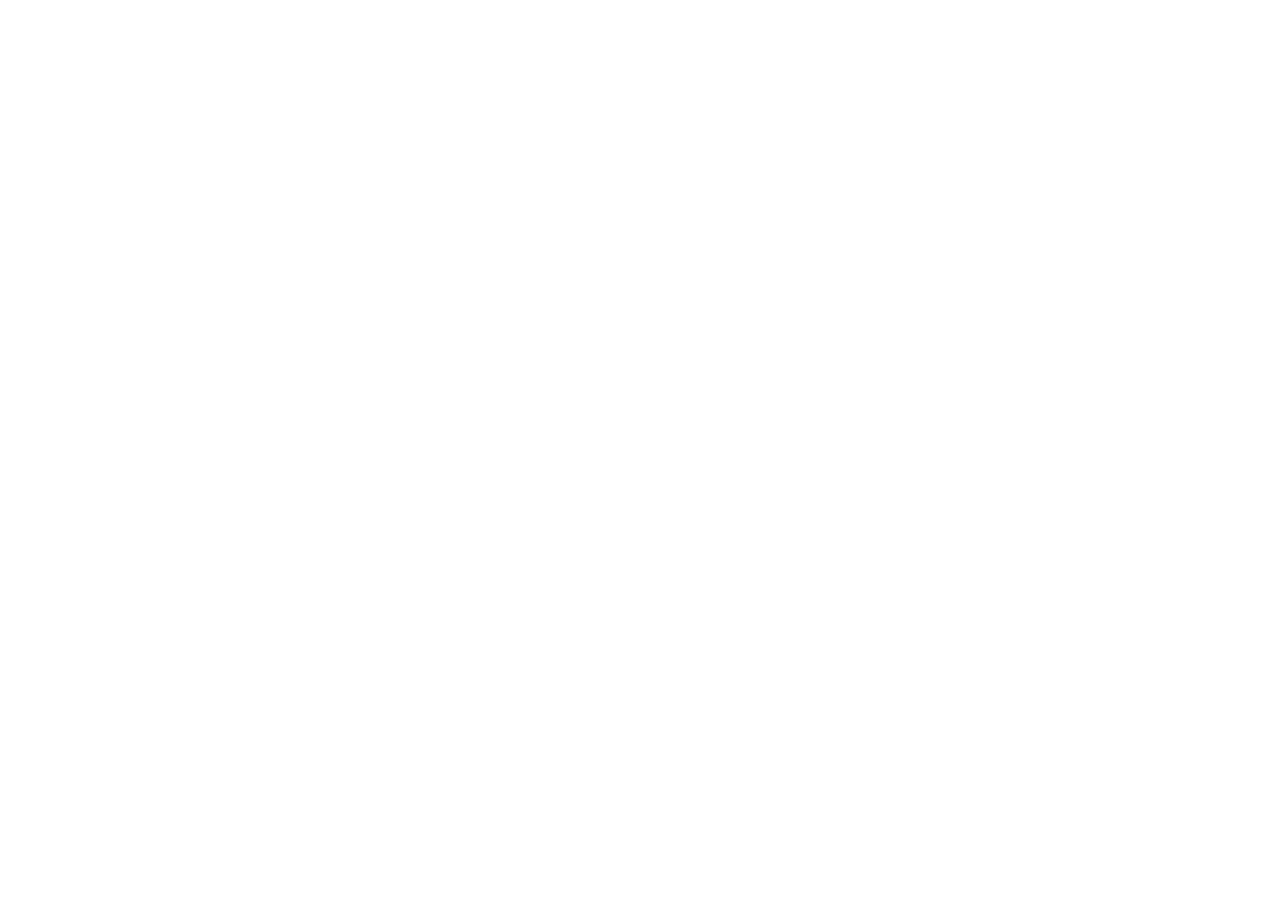
==== projeto/pagina-receitas.html @ 0cf4fc62 "adicionei as outras páginas" ====
<!DOCTYPE html>
<html lang="pt-br">
<head>
    <meta charset="UTF-8">
    <meta name="viewport" content="width=device-width, initial-scale=1.0">
    <title>Receitas</title>
</head>
<body>
    
</body>
</html>
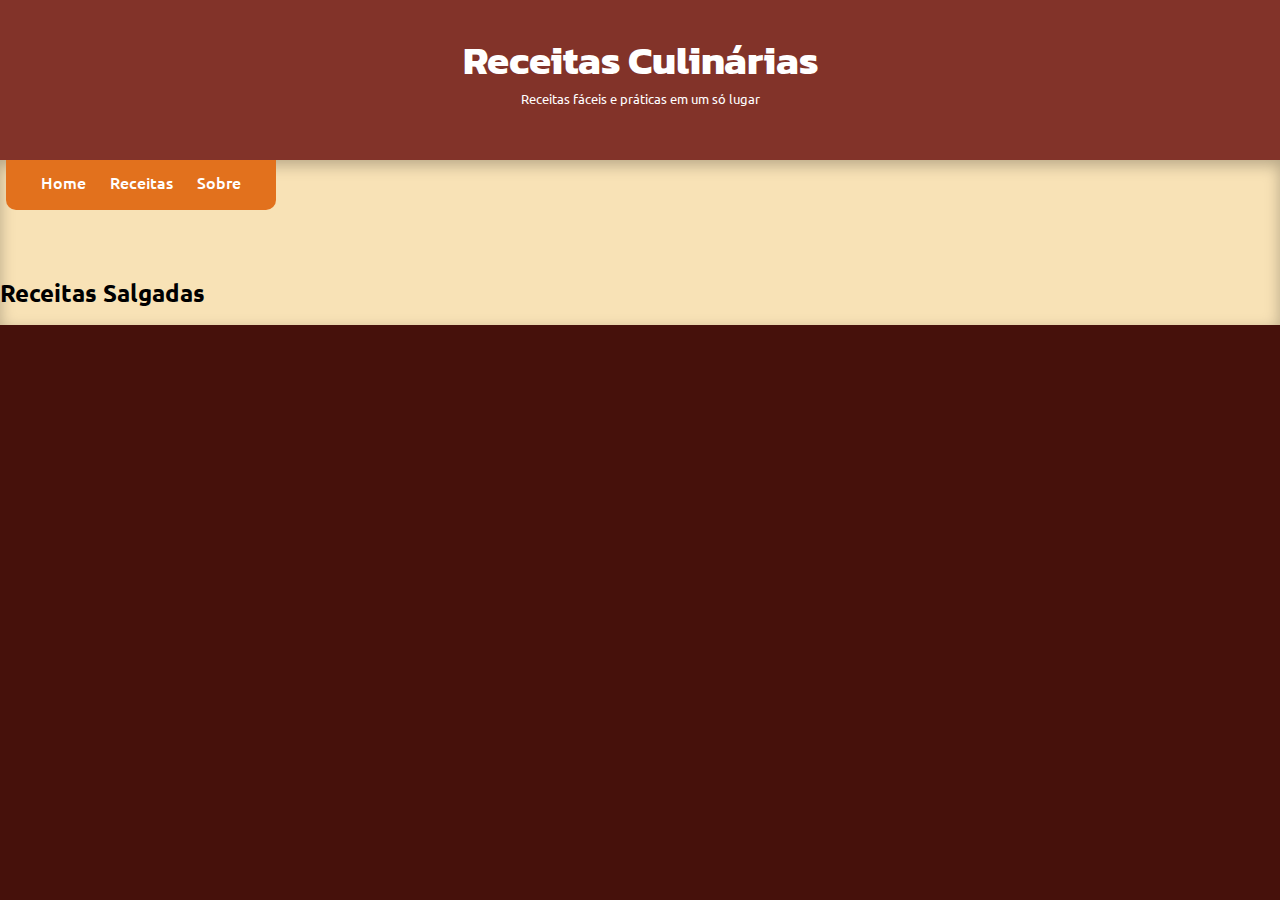
==== commit cbf12692: "criando a pagina receitas" ====
--- a/projeto/pagina-receitas.html
+++ b/projeto/pagina-receitas.html
@@ -3,9 +3,31 @@
 <head>
     <meta charset="UTF-8">
     <meta name="viewport" content="width=device-width, initial-scale=1.0">
+    <link rel="shortcut icon" href= "data:image/svg+xml,<svg xmlns=%22http://www.w3.org/2000/svg%22 viewBox=%220 0 100 100%22><text y=%22.9em%22 font-size=%2290%22>&#x1F37D;&#xFE0F;</text></svg>">
+
+    <link rel="stylesheet" href="receitas.css">
     <title>Receitas</title>
 </head>
 <body>
-    
+
+    <header>
+        <h1>Receitas Culinárias</h1>
+            <p>Receitas fáceis e práticas em um só lugar</p>
+    </header>
+
+    <main>
+
+        <nav>
+            <a href="index.html" target="_self">Home</a>
+            <a href="pagina-receitas.html">Receitas</a>
+            <a href="pagina-sobre.html">Sobre</a>
+        </nav>
+
+
+        <h2>Receitas Salgadas</h2>
+    </main>
+
+
+
 </body>
 </html>--- a/projeto/receitas.css
+++ b/projeto/receitas.css
@@ -0,0 +1,103 @@
+@charset "UTF-8";
+
+@import url('https://fonts.googleapis.com/css2?family=Kanit:ital,wght@0,100;0,200;0,300;0,400;0,500;0,600;0,700;0,800;0,900;1,100;1,200;1,300;1,400;1,500;1,600;1,700;1,800;1,900&display=swap');
+
+
+@import url('https://fonts.googleapis.com/css2?family=Ubuntu:ital,wght@0,300;0,400;0,500;0,700;1,300;1,400;1,500;1,700&display=swap');
+
+
+* {
+    margin: 0px;
+    padding: 0px;
+}
+
+body {
+    font-family: "Ubuntu", arial, sans-serif;
+    background-color: #46110b;
+    
+}
+
+header {
+    background-color: #823329;
+    color: white;
+
+    padding-top: 30px;
+    height: 130px;
+    text-align: center;
+
+}
+
+header h1 {
+    font-family: "Kanit", sans-serif;
+    font-size: 2.5em;
+
+}
+
+header p {
+    font-size: 13px;
+
+}
+
+
+
+
+
+
+main {
+    background-color: #f8e2b6;
+    line-height: 25px;
+
+    box-shadow: inset 0px 5px 15px 0px rgba(0, 0, 0, 0.267);
+}
+
+
+nav {
+    background-color: #E2711D;
+    text-align: center;
+    font-weight: 500;
+
+    height: 40px;
+    width: 270px;
+    padding-top: 10px;
+    margin-left: 6px;
+    margin-bottom: 40px;
+    border-radius: 0px 0px 10px 10px;
+    
+    
+}
+
+nav a {
+    font-family: "Ubuntu", Verdana, Sans-serif;
+    color: white;
+    text-decoration: none;
+
+    padding: 10px;
+}
+
+nav a:hover {
+    color: #823329;
+    transition: 0.5s;
+}
+
+main img {
+    display: block;
+    margin: auto;
+    padding-top: 50px;
+    padding-bottom: 50px;
+    width: 150vh;
+}
+
+main > section {
+    padding-left: 25px;
+}
+
+main h2 {
+    padding-top: 30px;
+    padding-bottom: 20px;
+
+}
+main section article {
+    padding-bottom: 50px;
+    text-indent: 15px;
+
+}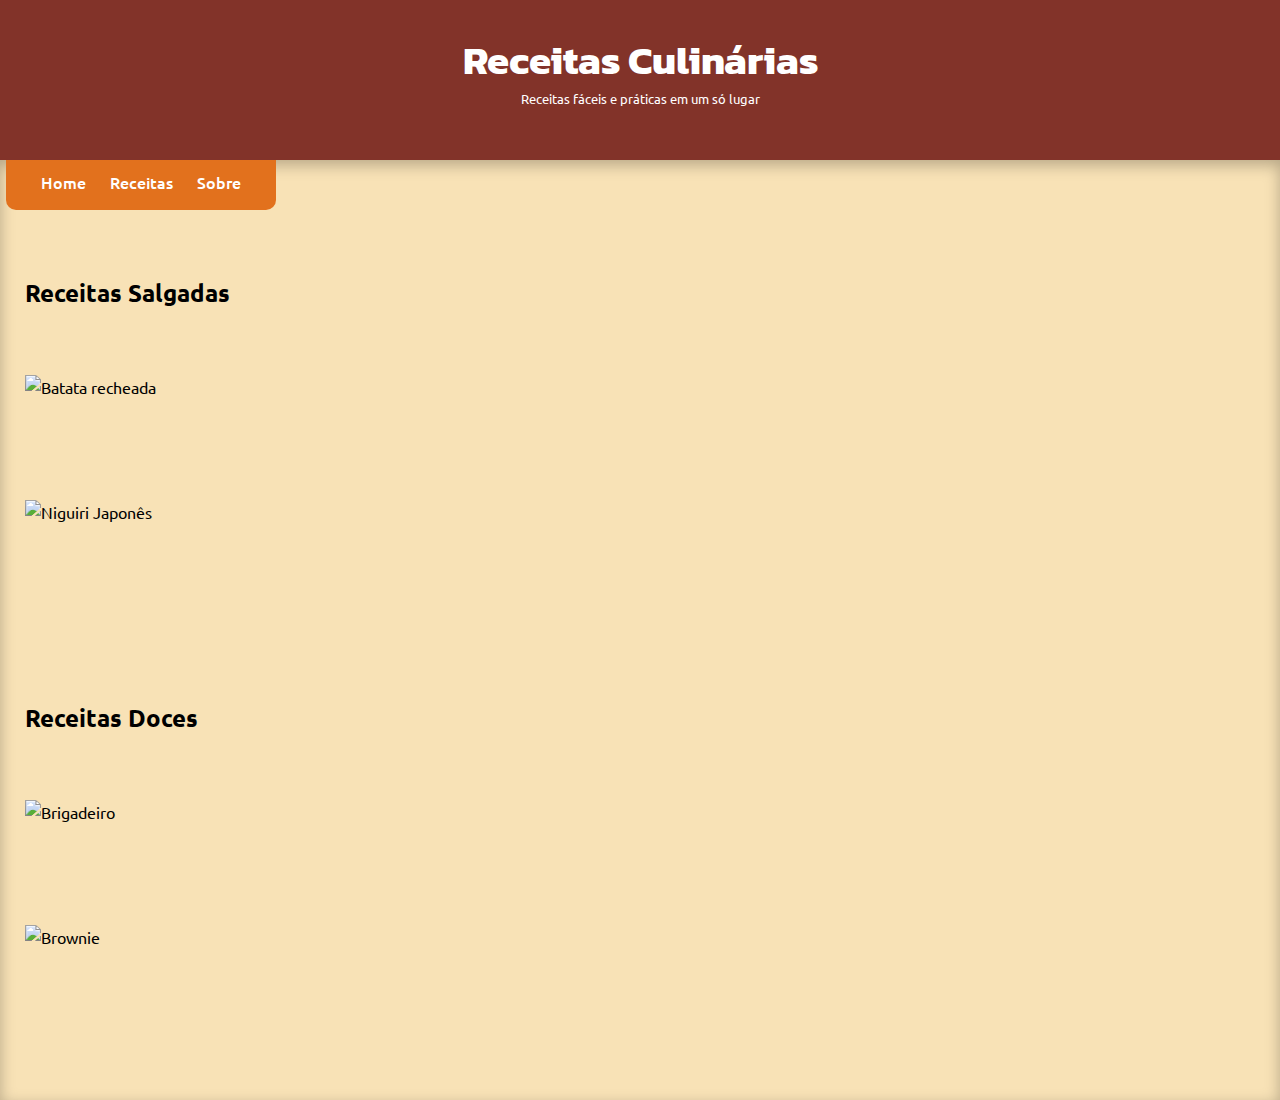
==== commit 2301430b: "Update pagina-receitas.html" ====
--- a/projeto/pagina-receitas.html
+++ b/projeto/pagina-receitas.html
@@ -24,7 +24,35 @@
         </nav>
 
 
-        <h2>Receitas Salgadas</h2>
+        <section>
+            <h2>Receitas Salgadas</h2>
+                <img src="" alt="Batata recheada">
+                <img src="" alt="Niguiri Japonês">
+                <img src="" alt="">
+        </section>
+
+        <section>
+            <h2>Receitas Doces</h2>
+                <img src="" alt="Brigadeiro">
+                <img src="" alt="Brownie">
+                <img src="" alt="">
+        </section>
+
+
+
+
+
+
+
+
+
+
+
+
+
+
+
+
     </main>
 
 
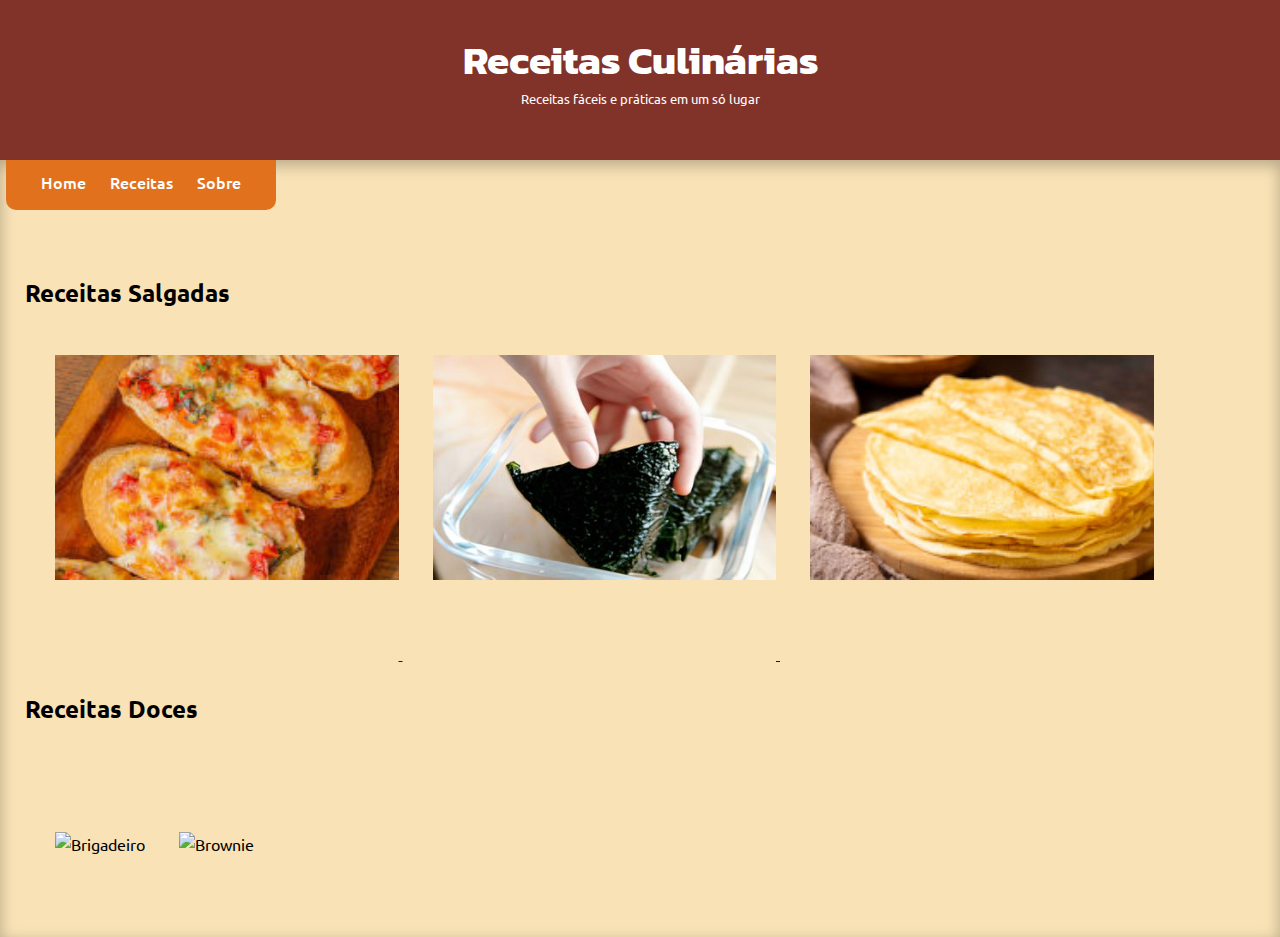
==== commit a4b41ed8: "adicionei paginas e bordas nas receitas" ====
--- a/projeto/pagina-receitas.html
+++ b/projeto/pagina-receitas.html
@@ -26,9 +26,19 @@
 
         <section>
             <h2>Receitas Salgadas</h2>
-                <img src="" alt="Batata recheada">
-                <img src="" alt="Niguiri Japonês">
-                <img src="" alt="">
+                <picture>
+                    <a href="receitas/batata-recheada.html">
+                        <abrr title="Imagem de benzoix no Freepik"><img src="imagens/batata-peq.jpg" alt="Batata recheada"></abrr>
+                    </a>
+
+                    <a href="receitas/niguiri.html">
+                        <abrr title="Foto de Sarah  Chai"><img src="imagens/niguiri-peq.jpg" alt="Niguiri Japonês"></abrr>
+                    </a>
+
+                    <a href="receitas/panqueca-salgada.html">
+                        <abrr title="Imagem de freepik"><img src="imagens/panqueca-peq.jpg" alt="Panqueca salgada sem recheio"></abrr>
+                    </a>
+                </picture>
         </section>
 
         <section>
--- a/projeto/receitas.css
+++ b/projeto/receitas.css
@@ -79,16 +79,22 @@
     transition: 0.5s;
 }
 
-main img {
-    display: block;
-    margin: auto;
-    padding-top: 50px;
-    padding-bottom: 50px;
-    width: 150vh;
-}
+
 
 main > section {
     padding-left: 25px;
+}
+
+img {
+    height: 25vh;
+    width: auto;
+
+    margin: 30px 0px 80px 30px;
+}
+
+main section picture img:hover {
+    border: 5px solid white;
+    
 }
 
 main h2 {
